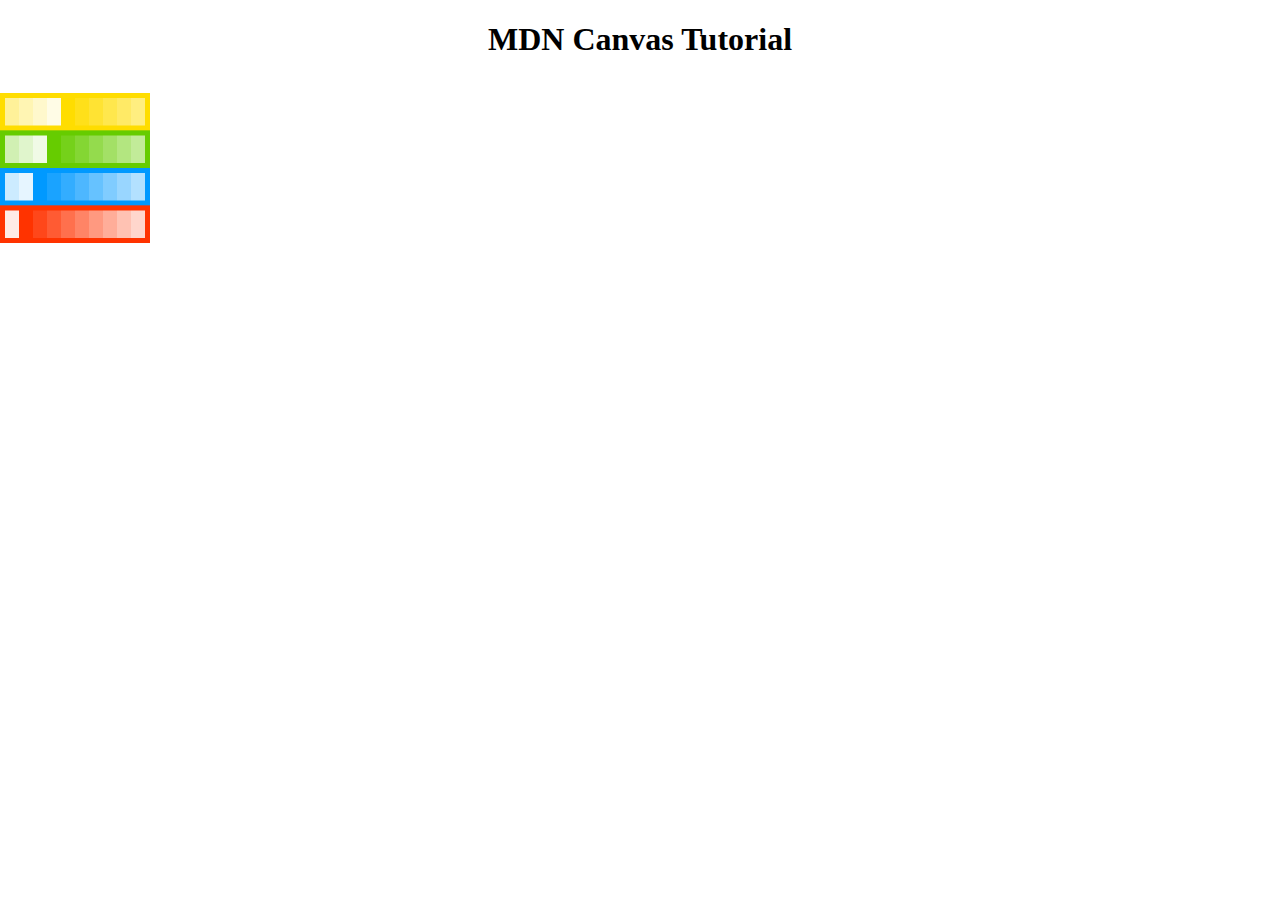
==== index.html @ e92898c8 "first" ====
<!DOCTYPE html>
<html>
    <head>
        <title>MDN Canvas Tutorial</title>
        <link rel="stylesheet" href="index.css"></link>
    </head>
    <body>
        <h1>MDN Canvas Tutorial</h1>
        <script src="index.js"></script>
    </body>
</html>
---- index.css ----
body {
    padding: 0;
    margin: 0;
}

h1 {
    height: 50px;
    text-align: center;
}
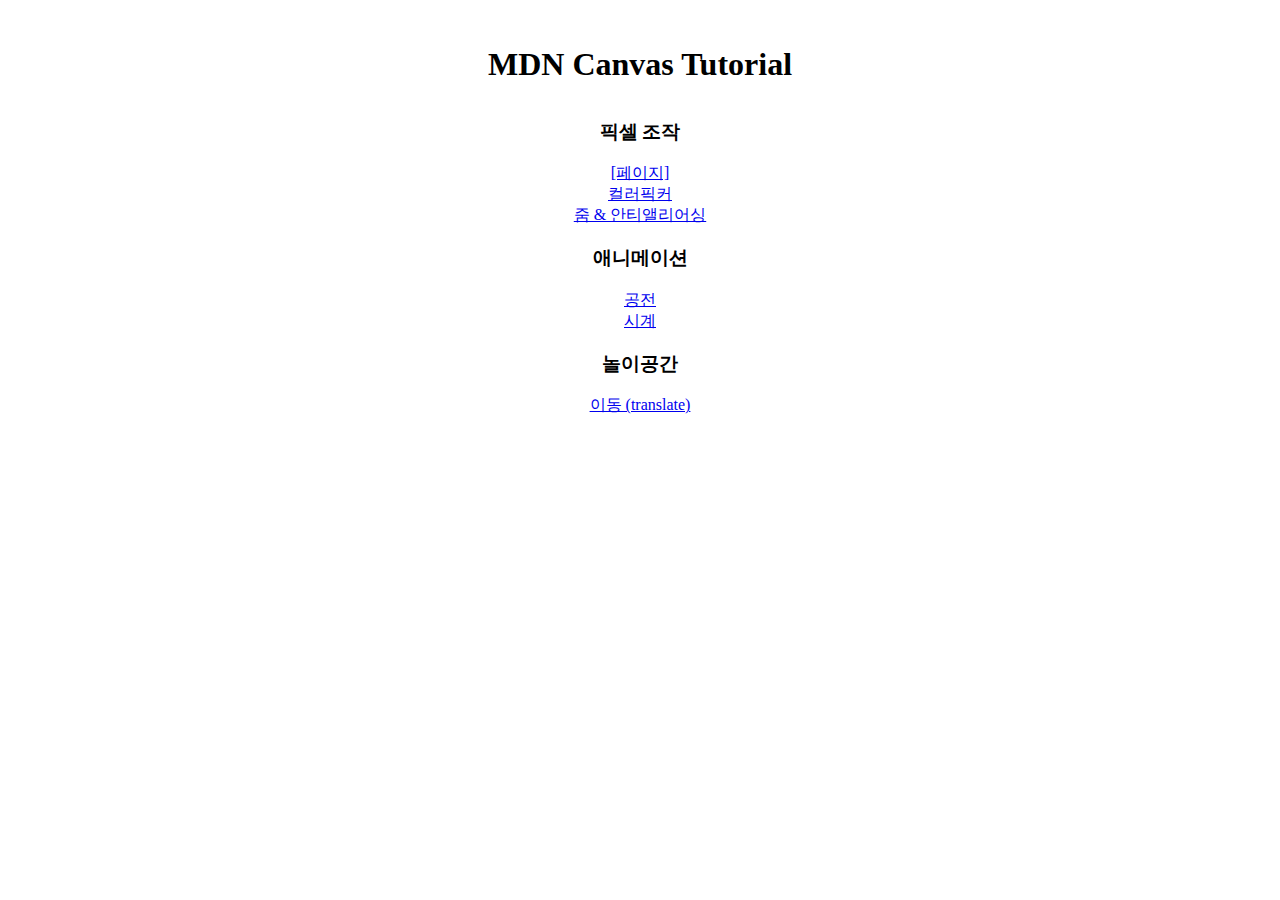
==== commit 816f759f: "clock" ====
--- a/index.html
+++ b/index.html
@@ -5,7 +5,44 @@
         <link rel="stylesheet" href="index.css"></link>
     </head>
     <body>
-        <h1>MDN Canvas Tutorial</h1>
+        <div class="header">
+            <h1>MDN Canvas Tutorial</h1>
+        </div>
+        <div>
+            <h3>픽셀 조작</h3>
+            <a href="https://developer.mozilla.org/en-US/docs/Web/API/Canvas_API/Tutorial/Pixel_manipulation_with_canvas">[페이지]</a>
+            <div>
+                <a href="/tutorialPages/pixelManipulation/colorPicker/index.html">
+                    컬러픽커
+                </a>
+            </div>
+            <div>
+                <a href="/tutorialPages/pixelManipulation/zooming/index.html">
+                    줌 & 안티앨리어싱
+                </a>
+            </div>
+        </div>
+        <div>
+            <h3>애니메이션</h3>
+            <div>
+                <a href="/tutorialPages/animation/revolution/index.html">
+                    공전
+                </a>
+            </div>
+            <div>
+                <a href="/tutorialPages/animation/clock/index.html">
+                    시계
+                </a>
+            </div>
+        </div>
+        <div>
+            <h3>놀이공간</h3>
+            <div>
+                <a href="/tutorialPages/playground/translate/index.html">
+                    이동 (translate)
+                </a>
+            </div>
+        </div>
         <script src="index.js"></script>
     </body>
 </html>--- a/index.css
+++ b/index.css
@@ -1,9 +1,18 @@
 body {
     padding: 0;
     margin: 0;
+    overflow: hidden;
 }
 
-h1 {
+.header {
     height: 50px;
+    padding: 25px 0;
+}
+
+div {
     text-align: center;
 }
+
+p {
+    font: 48px serif;
+}
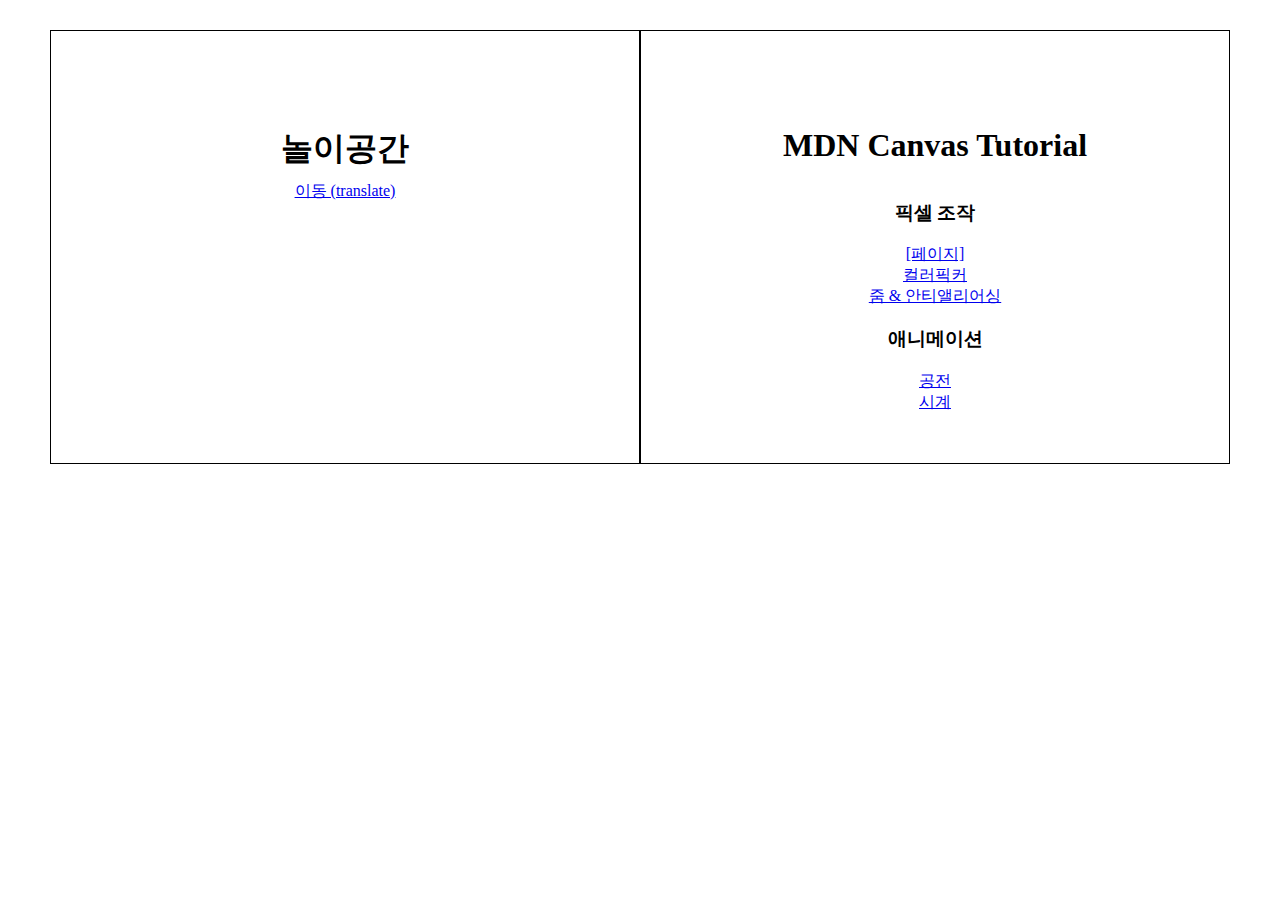
==== commit d2a48caa: "translate 온료" ====
--- a/index.html
+++ b/index.html
@@ -5,43 +5,51 @@
         <link rel="stylesheet" href="index.css"></link>
     </head>
     <body>
-        <div class="header">
-            <h1>MDN Canvas Tutorial</h1>
-        </div>
-        <div>
-            <h3>픽셀 조작</h3>
-            <a href="https://developer.mozilla.org/en-US/docs/Web/API/Canvas_API/Tutorial/Pixel_manipulation_with_canvas">[페이지]</a>
-            <div>
-                <a href="/tutorialPages/pixelManipulation/colorPicker/index.html">
-                    컬러픽커
-                </a>
-            </div>
-            <div>
-                <a href="/tutorialPages/pixelManipulation/zooming/index.html">
-                    줌 & 안티앨리어싱
-                </a>
-            </div>
-        </div>
-        <div>
-            <h3>애니메이션</h3>
-            <div>
-                <a href="/tutorialPages/animation/revolution/index.html">
-                    공전
-                </a>
-            </div>
-            <div>
-                <a href="/tutorialPages/animation/clock/index.html">
-                    시계
-                </a>
-            </div>
-        </div>
-        <div>
-            <h3>놀이공간</h3>
-            <div>
-                <a href="/tutorialPages/playground/translate/index.html">
-                    이동 (translate)
-                </a>
-            </div>
+        <div id="main">
+            <section>
+                <div>    
+                    <div class="header">
+                        <h1>놀이공간</h1>
+                    </div>
+                    <div>
+                        <a href="/tutorialPages/playground/translate/index.html">
+                            이동 (translate)
+                        </a>
+                    </div>
+                </div>
+            </section>
+            <section>
+                <div class="header">
+                    <h1>MDN Canvas Tutorial</h1>
+                </div>
+                <div>
+                    <h3>픽셀 조작</h3>
+                    <a href="https://developer.mozilla.org/en-US/docs/Web/API/Canvas_API/Tutorial/Pixel_manipulation_with_canvas">[페이지]</a>
+                    <div>
+                        <a href="/tutorialPages/pixelManipulation/colorPicker/index.html">
+                            컬러픽커
+                        </a>
+                    </div>
+                    <div>
+                        <a href="/tutorialPages/pixelManipulation/zooming/index.html">
+                            줌 & 안티앨리어싱
+                        </a>
+                    </div>
+                </div>
+                <div>
+                    <h3>애니메이션</h3>
+                    <div>
+                        <a href="/tutorialPages/animation/revolution/index.html">
+                            공전
+                        </a>
+                    </div>
+                    <div>
+                        <a href="/tutorialPages/animation/clock/index.html">
+                            시계
+                        </a>
+                    </div>
+                </div>
+            </section>
         </div>
         <script src="index.js"></script>
     </body>
--- a/index.css
+++ b/index.css
@@ -3,7 +3,16 @@
     margin: 0;
     overflow: hidden;
 }
-
+#main {
+    display: flex;
+    padding: 30px 50px;
+    margin: 0;
+}
+section {
+    width: 50vw;
+    border: 1px solid;
+    padding: 50px;
+}
 .header {
     height: 50px;
     padding: 25px 0;
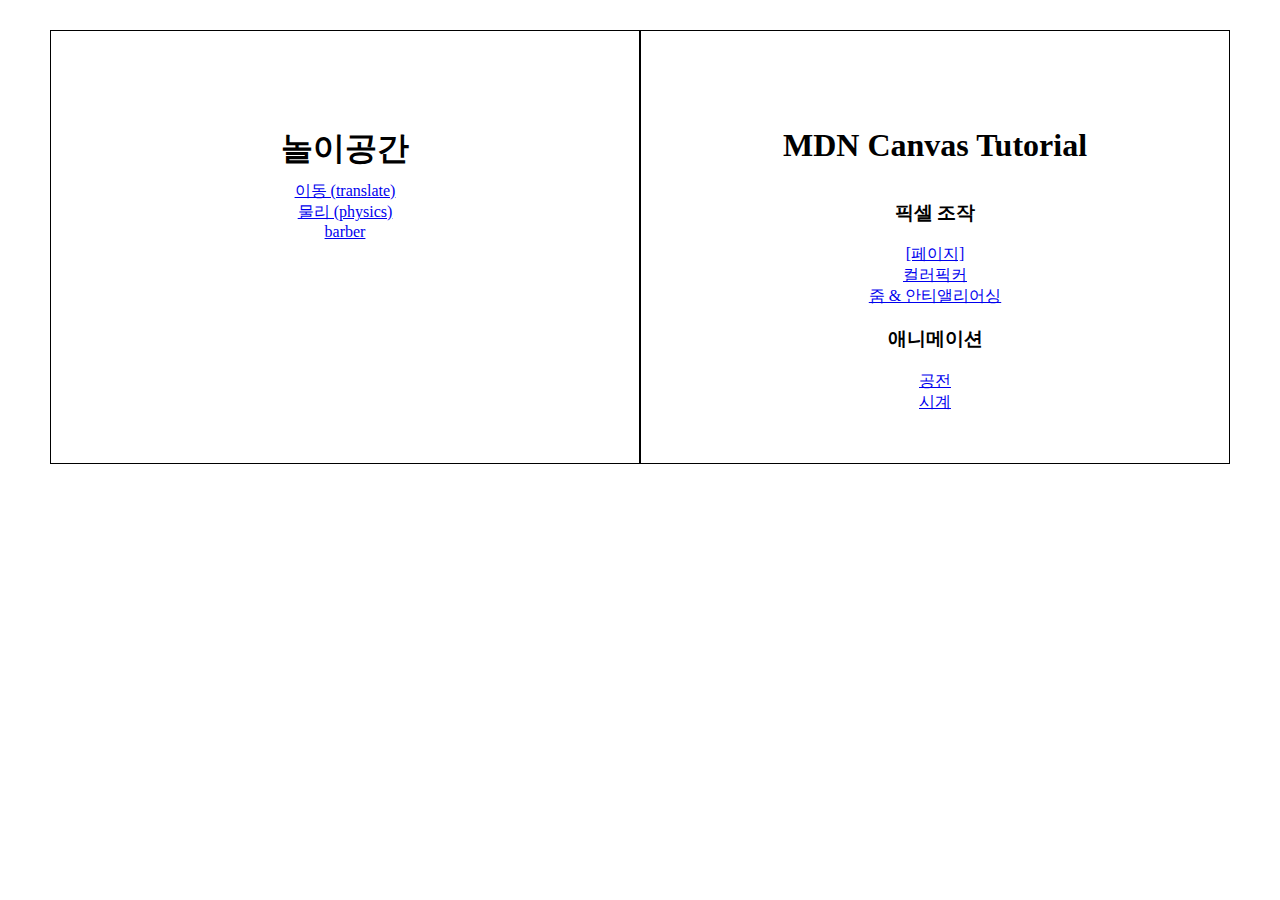
==== commit 5317f6e0: "physics" ====
--- a/index.html
+++ b/index.html
@@ -2,6 +2,7 @@
 <html>
     <head>
         <title>MDN Canvas Tutorial</title>
+        <meta charset="utf-8"/>
         <link rel="stylesheet" href="index.css"></link>
     </head>
     <body>
@@ -14,6 +15,16 @@
                     <div>
                         <a href="/tutorialPages/playground/translate/index.html">
                             이동 (translate)
+                        </a>
+                    </div>
+                    <div>
+                        <a href="/tutorialPages/playground/physics/index.html">
+                            물리 (physics)
+                        </a>
+                    </div>
+                    <div>
+                        <a href="/tutorialPages/playground/barberEffect/index.html">
+                            barber
                         </a>
                     </div>
                 </div>
--- a/index.css
+++ b/index.css
@@ -7,6 +7,13 @@
     display: flex;
     padding: 30px 50px;
     margin: 0;
+}
+#error {
+    display: flex;
+    align-items: center;
+    justify-content: center;
+    height: 100vh;
+    width: 100vw;
 }
 section {
     width: 50vw;
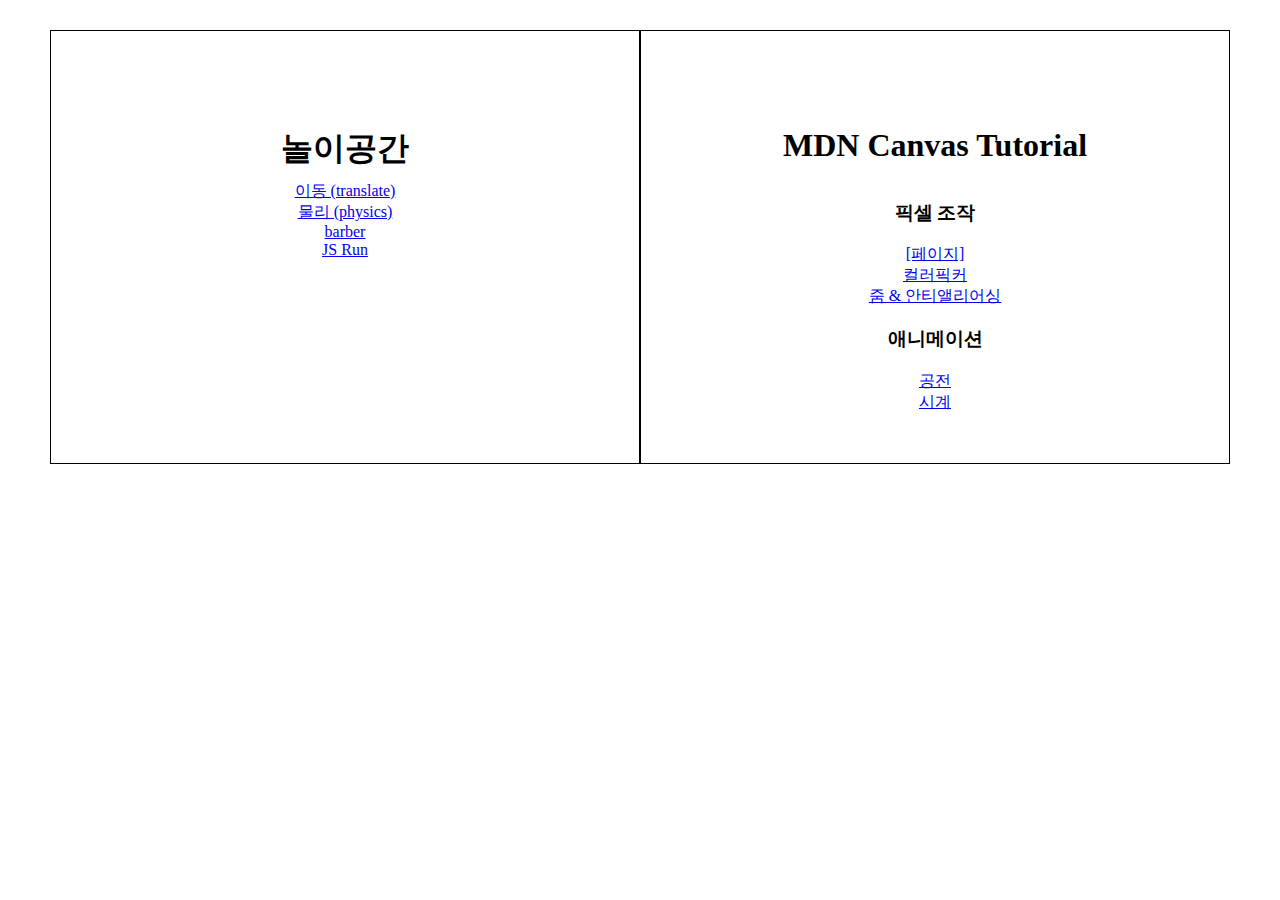
==== commit 9d3c09c8: "jsRun 시작" ====
--- a/index.html
+++ b/index.html
@@ -25,6 +25,11 @@
                     <div>
                         <a href="/tutorialPages/playground/barberEffect/index.html">
                             barber
+                        </a>
+                    </div>
+                    <div>
+                        <a href="/tutorialPages/playground/jsRun/index.html">
+                            JS Run
                         </a>
                     </div>
                 </div>
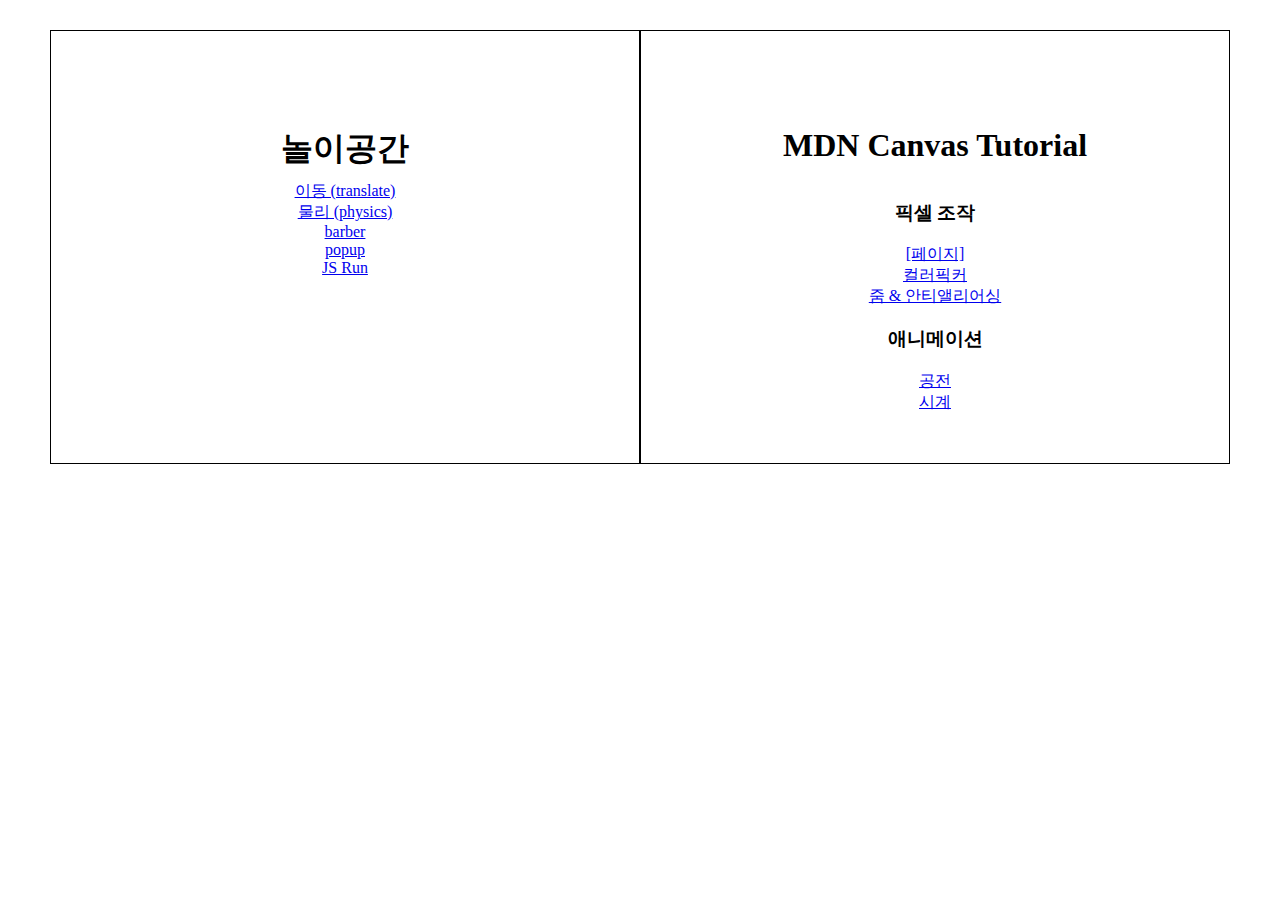
==== commit 0f739fb3: "popup" ====
--- a/index.html
+++ b/index.html
@@ -25,6 +25,11 @@
                     <div>
                         <a href="/tutorialPages/playground/barberEffect/index.html">
                             barber
+                        </a>
+                    </div>
+                    <div>
+                        <a href="/tutorialPages/playground/jsRun/index.html">
+                            popup
                         </a>
                     </div>
                     <div>
